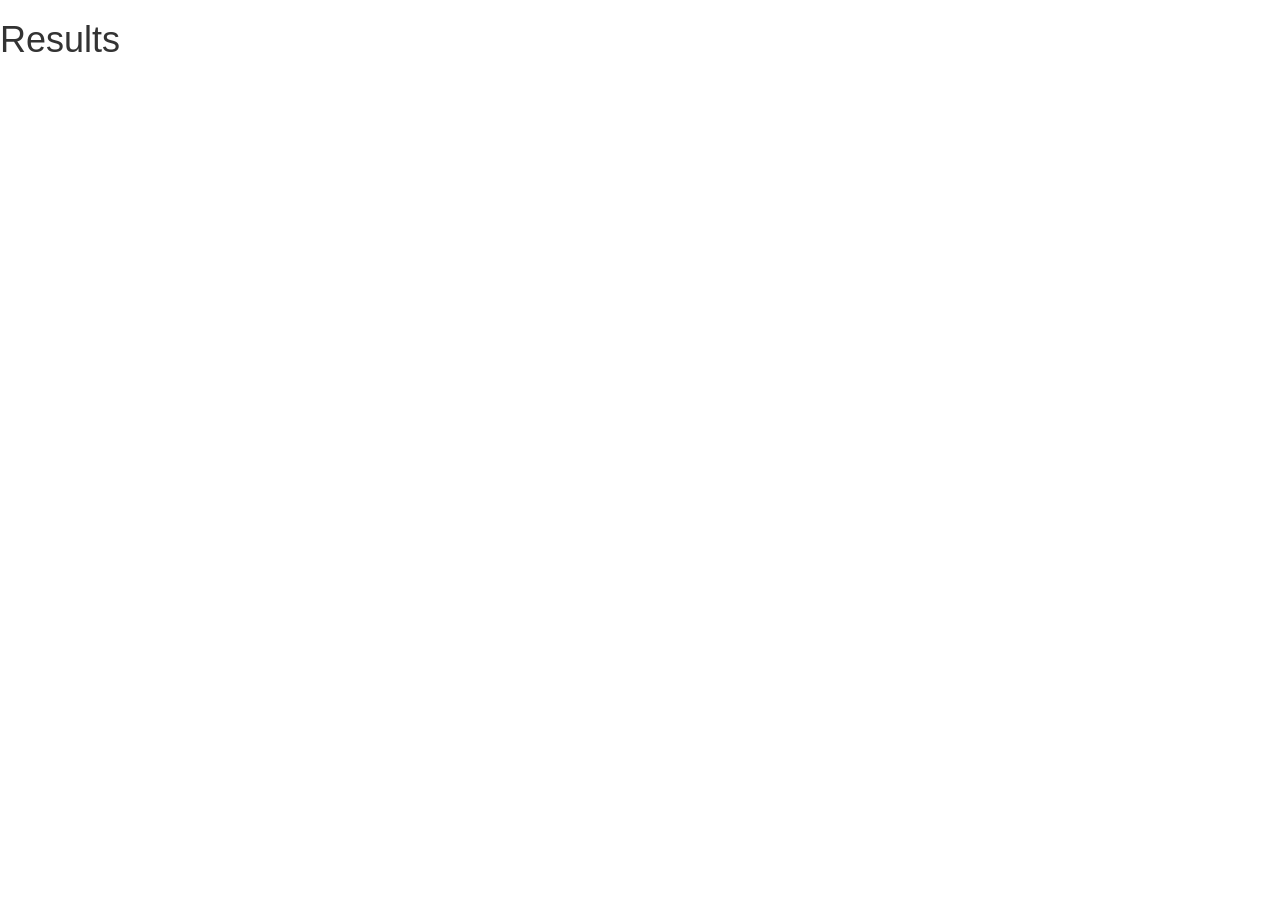
==== results.html @ 1f1b6ebd "separate, react driven results page and save results to localstorage" ====
<!DOCTYPE html>
<head><title>markup for Canvas in HTML 5</title></head>
<!doctype html>
<html class="no-js" lang="en">
  <head>
    <meta charset="utf-8" />
  	<meta name="viewport" content="width=device-width, initial-scale=1.0, maximum-scale=1.0, user-scalable=0" />
	<meta name="apple-mobile-web-app-capable" content="yes" />
	<meta name="mobile-web-app-capable" content="yes" />
	<meta name="apple-mobile-web-app-status-bar-style" content="black-translucent">
	 <link href='bootstrap/css/bootstrap.css' rel='stylesheet' type='text/css'>
	<!--<link href='http://fonts.googleapis.com/css?family=Oswald&subset=latin,latin-ext' rel='stylesheet' type='text/css'>
   <link href='http://fonts.googleapis.com/css?family=Varela+Round' rel='stylesheet' type='text/css'>-->
    <title>fitts results</title>
  </head>
  <body>
  	<style>
  		
  		
  		body{
  			background-color:#fff;
  			/*font-family: 'Oswald', sans-serif;*/
  			font-family: 'Varela Round', sans-serif;
  			margin: 0;
  			overflow:auto;
  		
  		}
  	</style>
  
	<div id="content"></div>
    
    <script data-main="js/fitts_results.js" src="js/require/require.js"></script>
  </body>
</html>
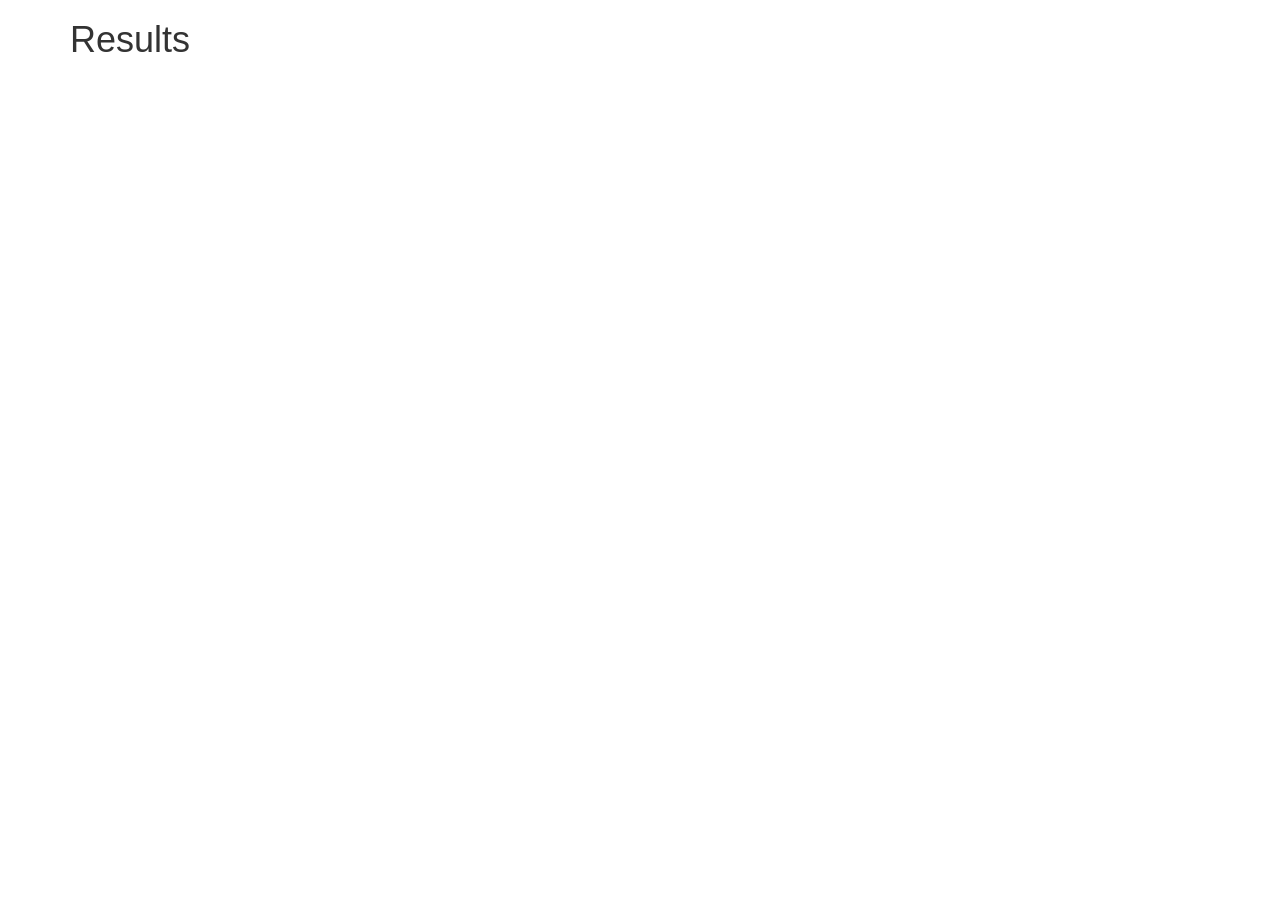
==== commit 5686baab: "new results page with ability to delete, and renders csv" ====
--- a/results.html
+++ b/results.html
@@ -27,7 +27,7 @@
   		}
   	</style>
   
-	<div id="content"></div>
+	<div id="content" class="container"></div>
     
     <script data-main="js/fitts_results.js" src="js/require/require.js"></script>
   </body>
